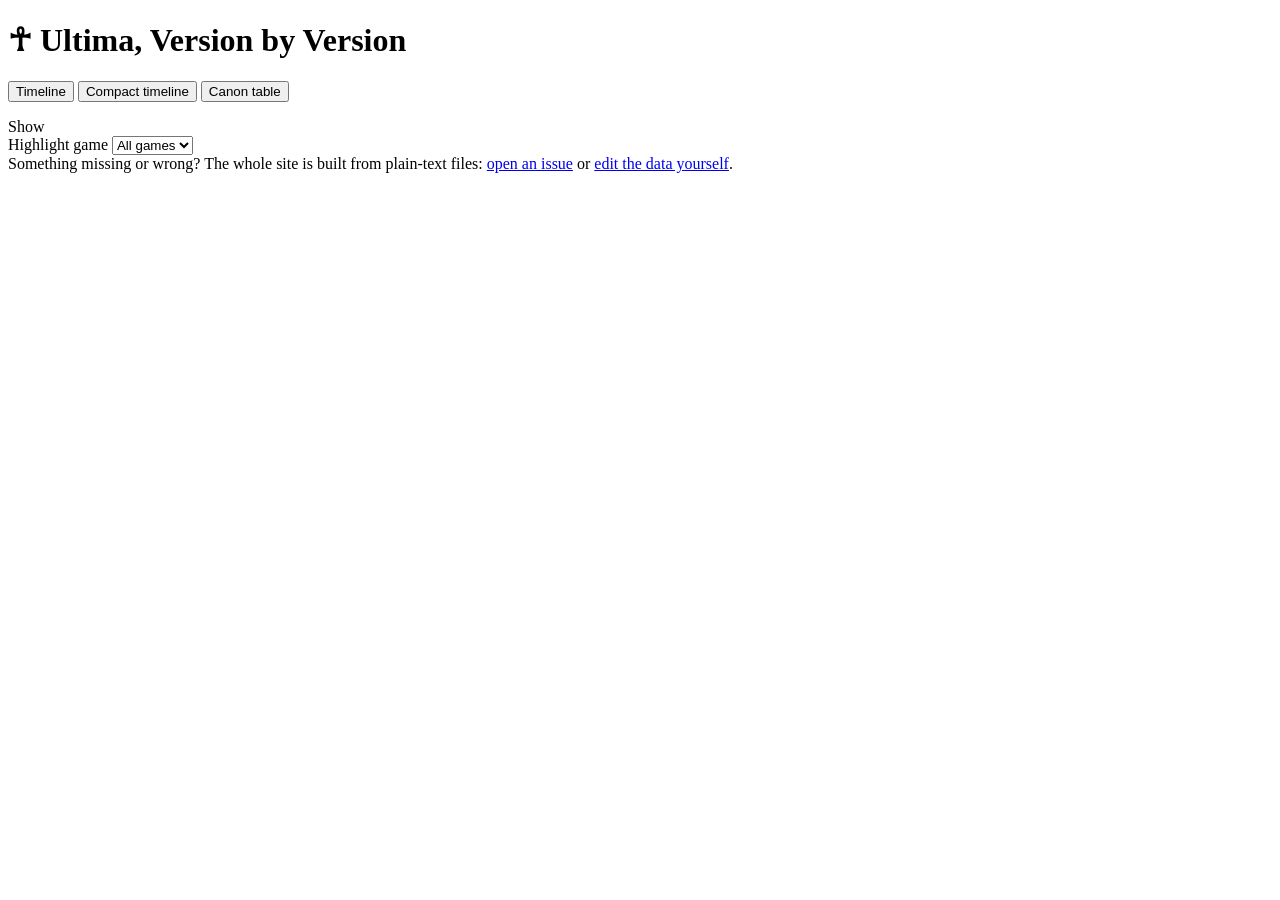
==== src/index.html @ 02665173 "Rebuild as a TOML-driven static site with GitHub Pages - Move all data out of index.html into data/*" ====
<!DOCTYPE html>
<html lang="en">
<head>
<meta charset="utf-8">
<meta name="viewport" content="width=device-width, initial-scale=1">
<title>__TITLE__</title>
<meta name="description" content="__DESCRIPTION__">
<script>
/* Apply the saved theme before first paint (no flash). Light theme for light-mode browsers by default. */
(function () {
  var t = null;
  try { t = localStorage.getItem('ultima-theme'); } catch (e) {}
  if (!t) t = window.matchMedia && matchMedia('(prefers-color-scheme: light)').matches ? 'dawn' : 'twilight';
  document.documentElement.dataset.theme = t;
})();
</script>
<link rel="preconnect" href="https://fonts.googleapis.com">
<link rel="preconnect" href="https://fonts.gstatic.com" crossorigin>
<link href="https://fonts.googleapis.com/css2?family=IM+Fell+English+SC&family=Alegreya+Sans:ital,wght@0,400;0,500;0,700;1,400&display=swap" rel="stylesheet">
<style>
/*__STYLE__*/
</style>
</head>
<body>
<div class="wrap">
  <header class="top">
    <div class="title-row">
      <div>
        <h1><span class="ankh">☥</span> <span id="h1-text">Ultima, Version by Version</span></h1>
      </div>
      <div class="side">
        <div class="switch" role="group" aria-label="Choose layout">
          <button type="button" id="btn-timeline" aria-pressed="true">Timeline</button>
          <button type="button" id="btn-compact" aria-pressed="false">Compact timeline</button>
          <button type="button" id="btn-table" aria-pressed="false">Canon table</button>
        </div>
        <div class="themes" id="themes" role="group" aria-label="Colour theme"></div>
      </div>
    </div>
    <p class="lede" id="lede"></p>
    <div class="controls">
      <span class="lab">Show</span>
      <div class="typechips" id="typechips"></div>
      <label class="lab" for="gamesel">Highlight game</label>
      <select id="gamesel"><option value="">All games</option></select>
    </div>
  </header>

  <noscript><p class="lede">This page needs JavaScript to draw the timeline. The data is in plain text in the project's <code>data/</code> folder.</p></noscript>

  <section class="view" id="view-timeline" aria-label="Release timeline">
    <div class="tl-shell">
      <div class="tl-hint"><span id="hint-tl"></span><span id="undated"></span></div>
      <div class="tl-scroll" id="tlscroll"><div class="tl-track" id="track"></div></div>
    </div>
  </section>

  <section class="view" id="view-compact" aria-label="Compact release timeline" hidden>
    <div class="tl-shell">
      <div class="tl-hint"><span>Each dot is a release on a compressed year scale; its card sits above or below on a leader line. Select a card to open it.</span><span id="cp-count"></span></div>
      <div class="tl-scroll" id="cpscroll"><div class="cp-track" id="cptrack"></div></div>
    </div>
  </section>

  <section class="view" id="view-table" aria-label="Canon order table" hidden>
    <div class="tbl-shell"><table id="tbl"></table></div>
  </section>

  <footer id="footer"></footer>
  <footer class="contribute">
    Something missing or wrong? The whole site is built from plain-text files:
    <a href="https://github.com/KarlClinckspoor/UltimaSeriesTimeline/issues/new/choose">open an issue</a> or
    <a href="https://github.com/KarlClinckspoor/UltimaSeriesTimeline/blob/main/CONTRIBUTING.md">edit the data yourself</a>.
  </footer>
</div>

<div class="card" id="card" role="dialog" aria-modal="false" aria-labelledby="card-title" hidden></div>

<script>window.__DATA__ = /*__DATA__*/null;</script>
<script>
/*__APP__*/
</script>
</body>
</html>
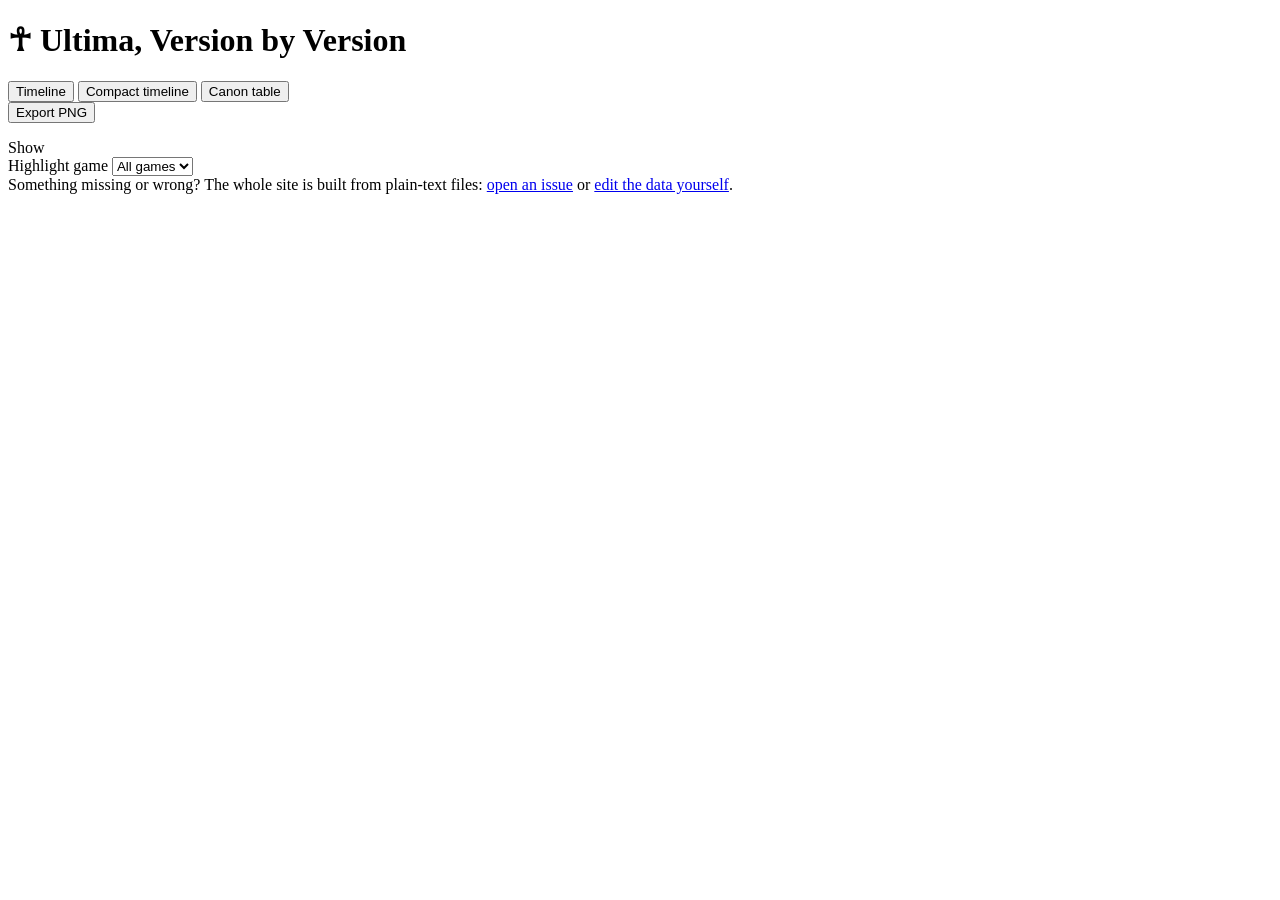
==== commit 2035a040: "Add Export PNG button for the current view Renders the visible view (timeline, compact timeline or c" ====
--- a/src/index.html
+++ b/src/index.html
@@ -35,6 +35,7 @@
           <button type="button" id="btn-table" aria-pressed="false">Canon table</button>
         </div>
         <div class="themes" id="themes" role="group" aria-label="Colour theme"></div>
+        <button type="button" class="export" id="btn-export" title="Save the current view as a PNG image">Export PNG</button>
       </div>
     </div>
     <p class="lede" id="lede"></p>
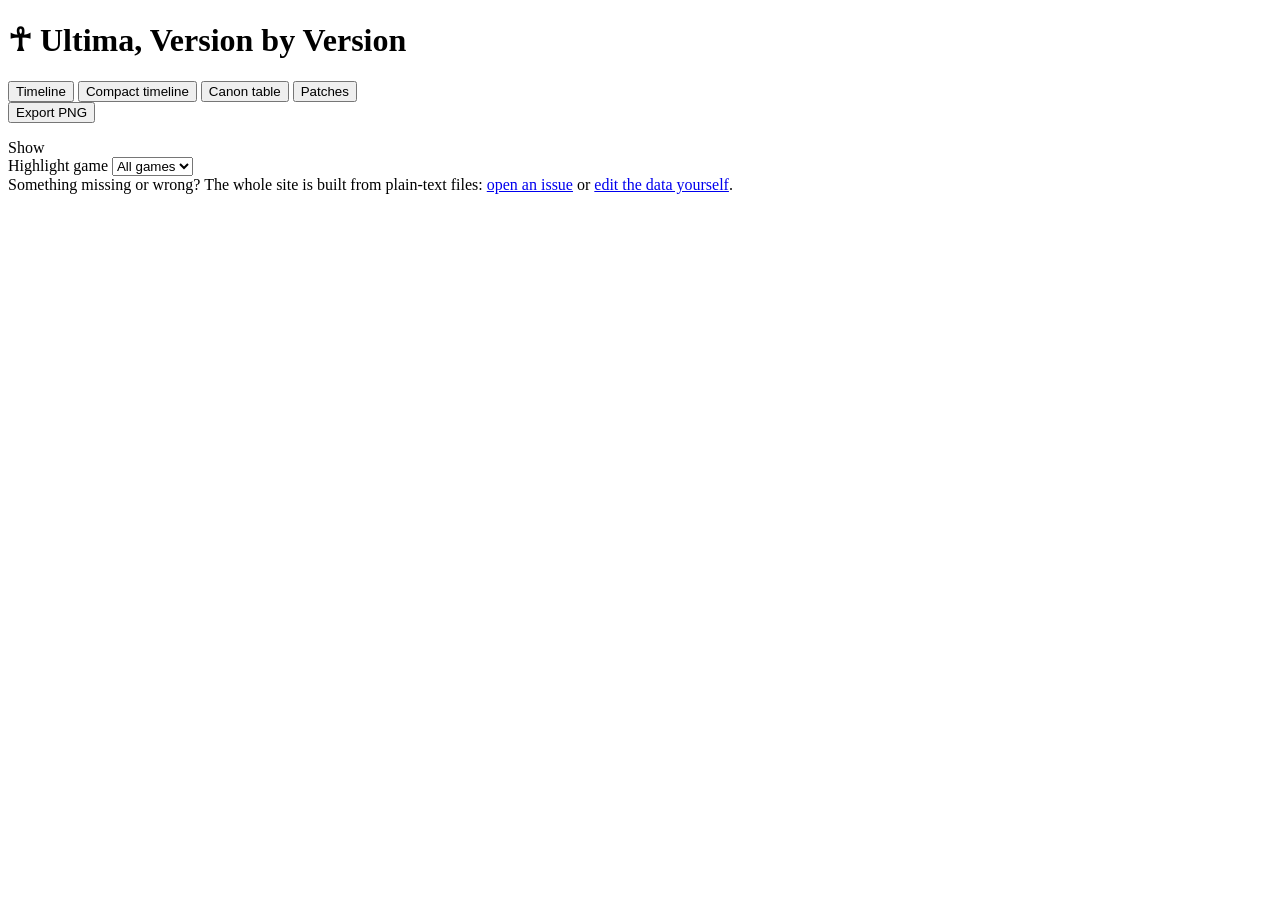
==== commit 8a745e84: "Add a Patches tab: tools that patch or enhance the original games - data/patches.toml: 12 tools (Pix" ====
--- a/src/index.html
+++ b/src/index.html
@@ -33,6 +33,7 @@
           <button type="button" id="btn-timeline" aria-pressed="true">Timeline</button>
           <button type="button" id="btn-compact" aria-pressed="false">Compact timeline</button>
           <button type="button" id="btn-table" aria-pressed="false">Canon table</button>
+          <button type="button" id="btn-patches" aria-pressed="false">Patches</button>
         </div>
         <div class="themes" id="themes" role="group" aria-label="Colour theme"></div>
         <button type="button" class="export" id="btn-export" title="Save the current view as a PNG image">Export PNG</button>
@@ -67,6 +68,11 @@
     <div class="tbl-shell"><table id="tbl"></table></div>
   </section>
 
+  <section class="view" id="view-patches" aria-label="Patches and enhancements" hidden>
+    <p class="tl-hint pt-hint">Tools that patch, fix or enhance the original games. All need your own copy of the game; none distributes game files. The “Highlight game” menu dims tools that don't apply.</p>
+    <div id="patches"></div>
+  </section>
+
   <footer id="footer"></footer>
   <footer class="contribute">
     Something missing or wrong? The whole site is built from plain-text files:
